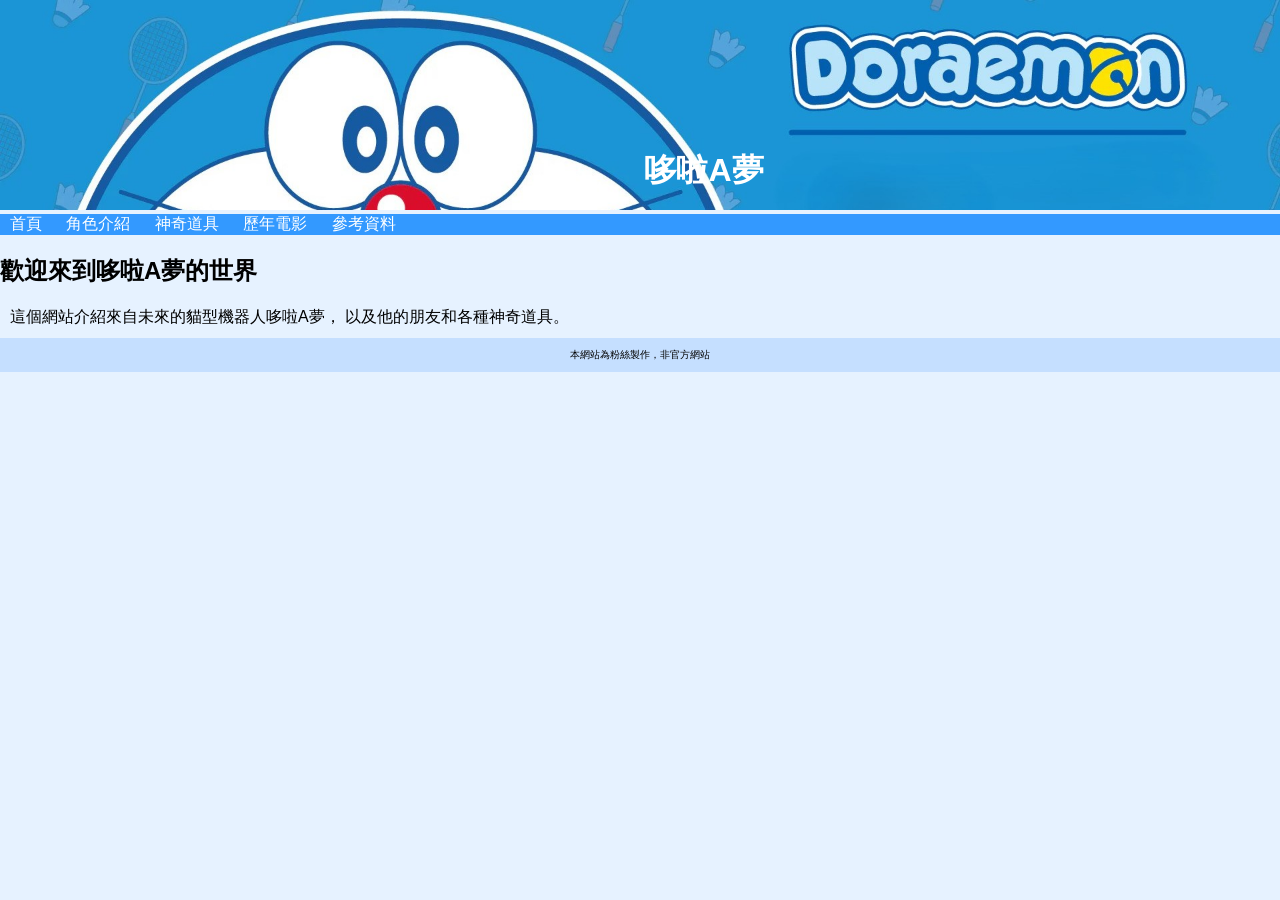
==== index.html @ 65fd3d9b "first upload" ====
<!DOCTYPE html>
<html>

<head>
<title>哆啦A夢</title>
<link rel="stylesheet" href="style.css">
</head>

<body>

<div class="hero">
    <img src="banner.jpg" class="banner">
    <h1 class="hero-text">哆啦A夢</h1>
</div>

<nav>
<a href="index.html">首頁</a>
<a href="characters.html">角色介紹</a>
<a href="gadgets.html">神奇道具</a>
<a href="movies.html">歷年電影</a>
<a href="other.html">參考資料</a>
</nav>

<h2>歡迎來到哆啦A夢的世界</h2>

<p>
這個網站介紹來自未來的貓型機器人哆啦A夢，
以及他的朋友和各種神奇道具。
</p>


<footer>
    <p>本網站為粉絲製作，非官方網站</p>
</footer>


</body>

</html>
---- style.css ----
body {
    background-color: #e6f2ff;
    font-family: Arial,"microsoft jhenghei";
    margin: 0;
}

h1 {
    color: #000000;
    margin:64px;
}

nav{
    background-color: #3399ff;
}

nav a{
    color: white;
    text-decoration: none;
    margin:10px;
}

nav a:hover{
    color: yellow;
}


p{
    margin: 10px;
}

footer{
    display: flex;
    justify-content: space-around;
    font-family: "microsoft jhengei";
    background-color: #b6d7ffaf;
    width: 100%;
    font-size: 10px;
    text-align: center;
}

.hero{
    position: relative;

}

.hero-text{
    position: absolute;
    top: 50%;
    left: 50%;
    transform: translate(-50%,-50%);
    color:white;
}

.banner{
    width: 100%;
    height: 210px;
    object-fit: cover;
    object-position: top;
}
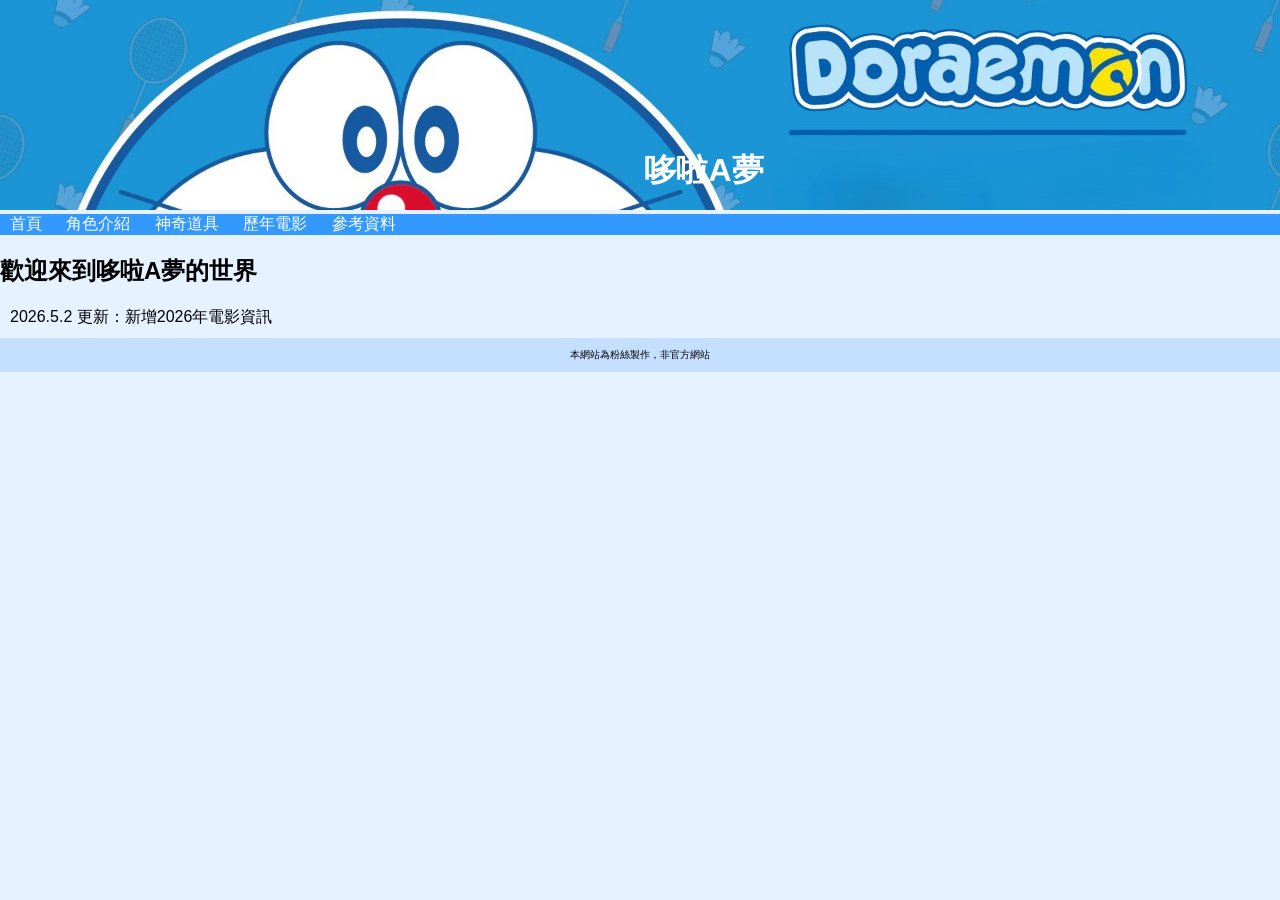
==== commit 7417c381: "2026.5.2" ====
--- a/index.html
+++ b/index.html
@@ -24,8 +24,8 @@
 <h2>歡迎來到哆啦A夢的世界</h2>
 
 <p>
-這個網站介紹來自未來的貓型機器人哆啦A夢，
-以及他的朋友和各種神奇道具。
+2026.5.2 更新：新增2026年電影資訊
+
 </p>
 
 
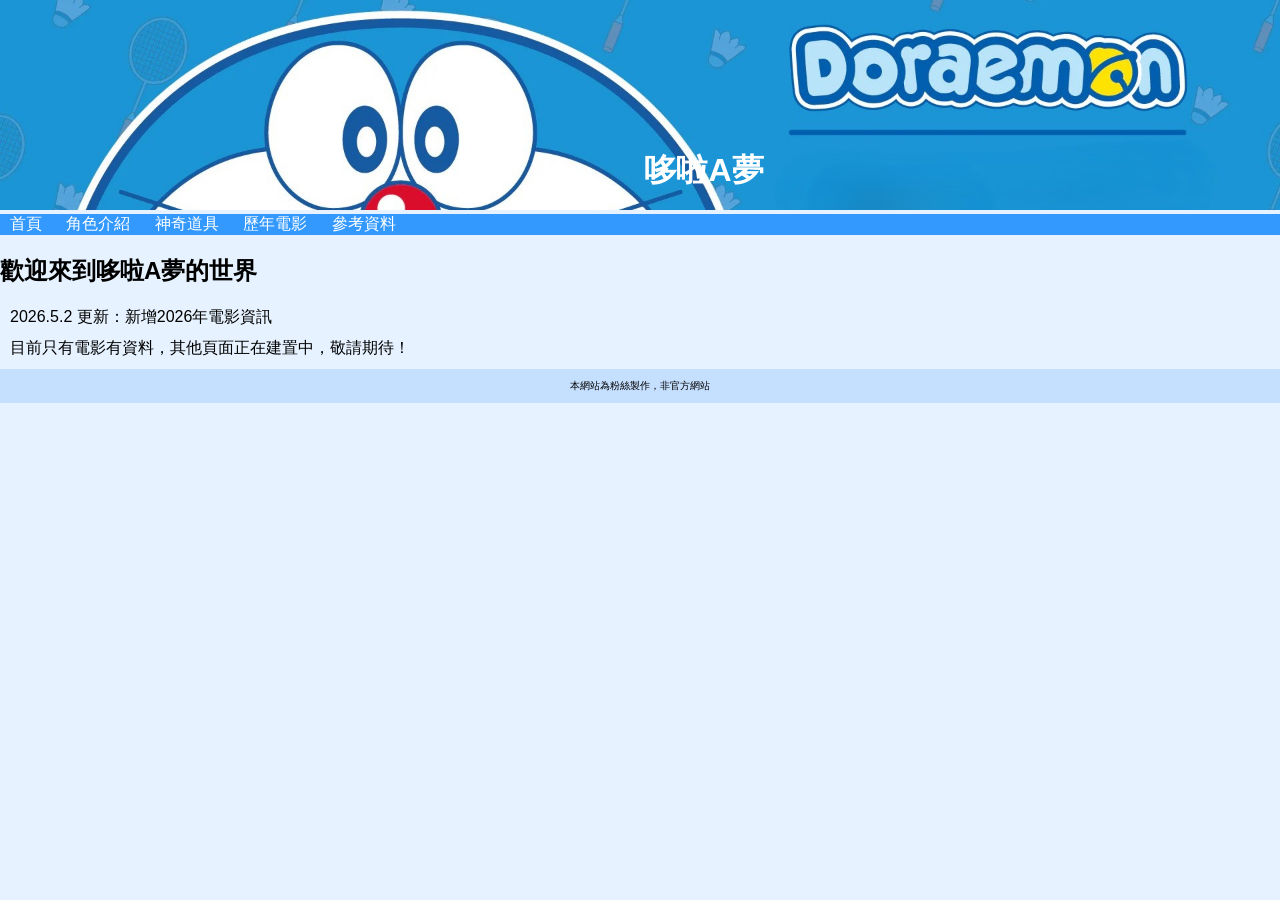
==== commit 58bdc1df: "2026.5.2" ====
--- a/index.html
+++ b/index.html
@@ -25,7 +25,10 @@
 
 <p>
 2026.5.2 更新：新增2026年電影資訊
+</p>
 
+<p>
+目前只有電影有資料，其他頁面正在建置中，敬請期待！
 </p>
 
 
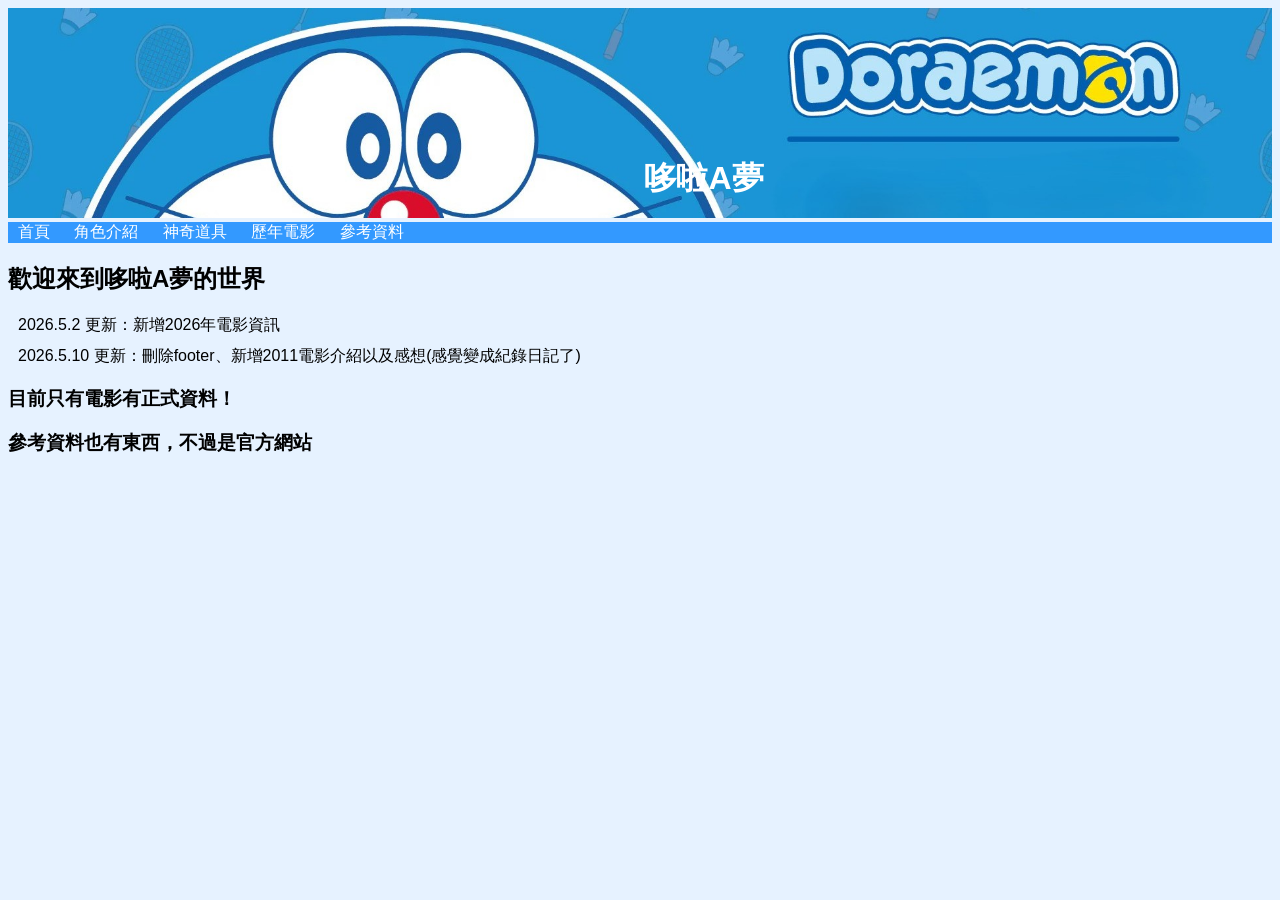
==== commit c0da074b: "2025.5.10" ====
--- a/index.html
+++ b/index.html
@@ -2,7 +2,7 @@
 <html>
 
 <head>
-<title>哆啦A夢</title>
+<title>我與哆啦A夢的紀錄</title>
 <link rel="stylesheet" href="style.css">
 </head>
 
@@ -23,19 +23,11 @@
 
 <h2>歡迎來到哆啦A夢的世界</h2>
 
-<p>
-2026.5.2 更新：新增2026年電影資訊
-</p>
+<p>2026.5.2 更新：新增2026年電影資訊</p>
+<p>2026.5.10 更新：刪除footer、新增2011電影介紹以及感想(感覺變成紀錄日記了)</p>
 
-<p>
-目前只有電影有資料，其他頁面正在建置中，敬請期待！
-</p>
-
-
-<footer>
-    <p>本網站為粉絲製作，非官方網站</p>
-</footer>
-
+<h3>目前只有電影有正式資料！</h3>
+<h3>參考資料也有東西，不過是官方網站</h3>
 
 </body>
 
--- a/style.css
+++ b/style.css
@@ -1,7 +1,7 @@
 body {
     background-color: #e6f2ff;
     font-family: Arial,"microsoft jhenghei";
-    margin: 0;
+    margin: 20;
 }
 
 h1 {
@@ -28,16 +28,6 @@
     margin: 10px;
 }
 
-footer{
-    display: flex;
-    justify-content: space-around;
-    font-family: "microsoft jhengei";
-    background-color: #b6d7ffaf;
-    width: 100%;
-    font-size: 10px;
-    text-align: center;
-}
-
 .hero{
     position: relative;
 
